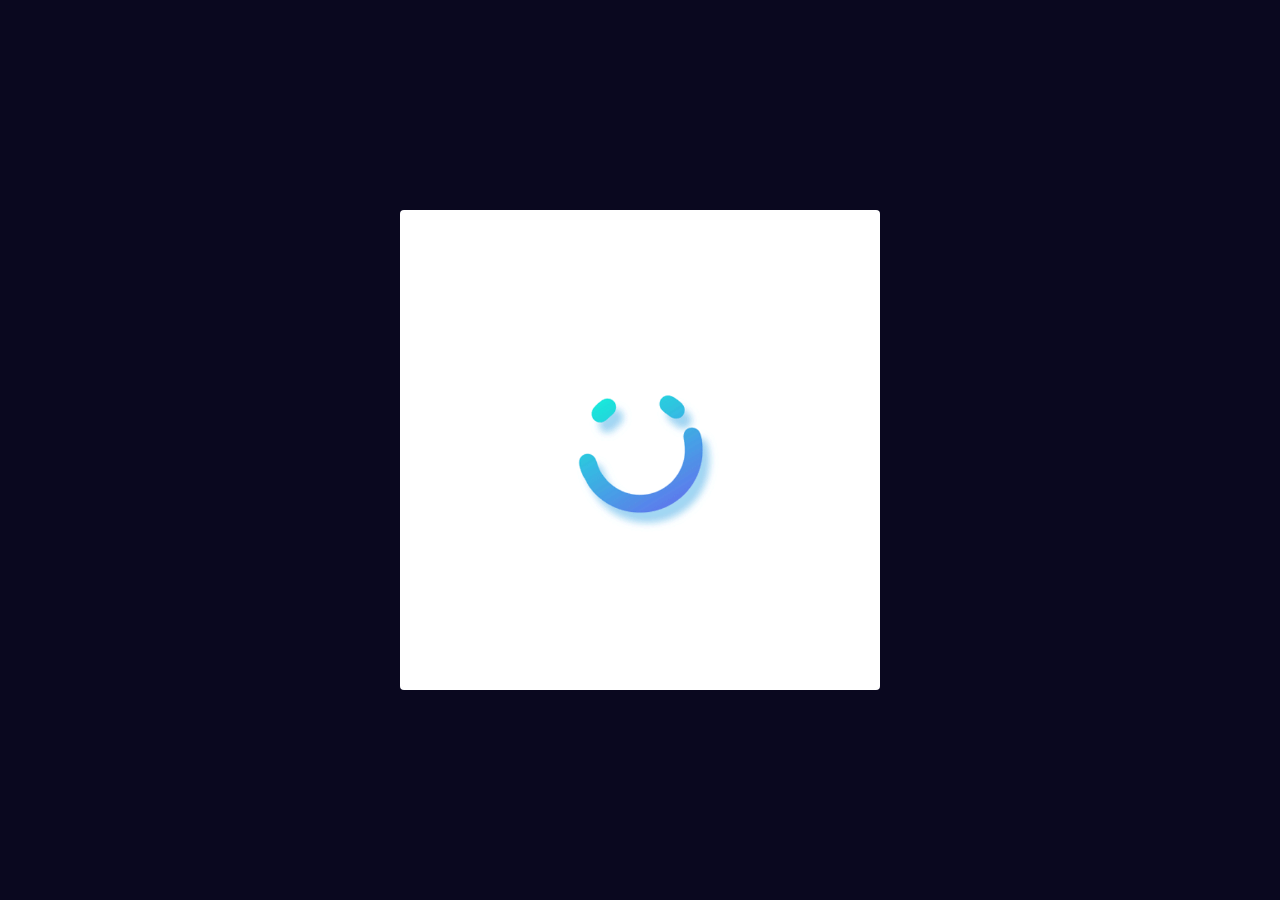
==== first/index.html @ 1fbcc554 "started application development, finished basic functionality" ====
<!DOCTYPE html>
<html lang="ru">
  <head>
    <meta charset="UTF-8"/>
    <meta http-equiv="X-UA-Compatible" content="IE=edge"/>
    <meta name="viewport" content="width=device-width, initial-scale=1.0"/>
    <title>Прогноз погоды</title>

    <link rel="stylesheet" href="css/main.css"/>
    <link href="https://fonts.googleapis.com/css2?family=Montserrat:wght@300;400;500;600;700;800&display=swap" rel="stylesheet">
  </head>
  <body>
    <div id="app">
      <div id="root">
        <img class="loader" src="./img/loader.gif" alt="loader"/>
      </div>

      <div class="popup" id="popup">
        <form action="GET" class="form" id="form">
          <div class="form-group">
            <input
              type="text"
              value=""
              name="city"
              class="form-input"
              id="text-input"
              placeholder="London"
              required
            />
            <input
              type="submit"
              class="form-submit"
              id="submit-button"
              value="OK"
            />
          </div>
        </form>

        <div class="popup-close" id="close">
          <span></span>
        </div>
      </div>
    </div>

    <script src="js/script.js"></script>
  </body>
</html>
---- first/css/main.css ----
body {
   background: #0a081f;
   font-family: "Montserrat", sans-serif;
   font-weight: 500;
   margin: 0;
   padding: 0;
 }
 
 img {
   max-width: 100%;
   height: auto;
 }
 
 #app {
   position: fixed;
   left: 50%;
   top: 50%;
   transform: translate(-50%, -50%);
   width: 480px;
   background: #fff;
   border-radius: 4px;
   overflow: hidden;
   min-height: 480px;
 }
 
 #root {
   height: 100%;
   width: 100%;
 }
 
 .popup {
   position: fixed;
   left: 0;
   top: 0;
   width: 480px;
   transform: translateX(-200%);
   background: #8781c5;
   border-radius: 4px;
   height: 100%;
   display: flex;
   align-items: center;
   justify-content: center;
   transition: transform 0.3s ease-in-out;
   z-index: 9;
 }
 
 .popup.active {
   transform: translateX(0);
 }
 
 .popup-close {
   position: absolute;
   top: 20px;
   right: 15px;
   cursor: pointer;
   width: 22px;
   height: 22px;
 }
 
 .popup-close span {
   display: block;
   margin-top: 10px;
   width: 22px;
   height: 2px;
   background: #fff;
   transform: rotate(45deg);
   position: relative;
 }
 
 .popup-close span:after {
   content: "";
   display: block;
   width: 22px;
   height: 2px;
   background: #fff;
   transform: rotate(-90deg);
   position: absolute;
   top: 0;
   left: 0;
 }
 
 .form {
   width: 100%;
 }
 
 .form-group {
   display: flex;
   padding: 0 15px;
   justify-content: space-between;
 }
 
 .form-input {
   border: none;
   border-bottom: 2px solid #eee;
   color: #fff;
   background: transparent;
   outline: none;
   font-size: 19px;
   width: 75%;
   padding: 5px;
 }
 
 .form-submit {
   background: #000;
   color: #fff;
   width: 18%;
   cursor: pointer;
   border: none;
   border-radius: 8px;
   outline: none;
 }
 
 .form-input::placeholder {
   color: rgb(187, 187, 187);
 }
 
 .loader {
   width: 100%;
   display: flex;
   align-items: center;
   justify-content: center;
   position: absolute;
   top: 50%;
   left: 50%;
   transform: translate(-50%, -50%);
 }
 
 .container::before {
   content: "";
   display: block;
   background: url(../img/figure1.svg) no-repeat center / cover;
   width: 100%;
   height: 52%;
   position: absolute;
   top: 0;
   left: 0;
   z-index: 0;
 }
 
 .container.is-day::before {
   background: url(..img/figure2.svg) no-repeat center / cover;
 }
 
 .top {
   position: relative;
   padding: 18px;
 }
 
 .city-info {
   display: flex;
   justify-content: space-between;
 }
 
 .top-left {
   max-width: 60%;
 }
 
 .city {
   width: max-content;
 }
 
 .city-subtitle {
   font-size: 15px;
   line-height: 18px;
   color: #ffffff;
 }
 
 .city-title {
   background: #8781c5;
   border-radius: 8px;
   font-weight: 700;
   font-size: 35px;
   line-height: 41px;
   color: #ffffff;
   padding: 1px 8px;
   margin-top: 6px;
   cursor: pointer;
   width: max-content;
 }
 
 .city-info {
   margin-top: 28px;
 }
 
 .city-info__subtitle {
   font-size: 13px;
   line-height: 15px;
   color: #ffffff;
 }
 
 .city-info__title {
   font-weight: 500;
   font-size: 53px;
   line-height: 77px;
   color: #ffffff;
 }
 
 .description {
   font-weight: 500;
   font-size: 25px;
   line-height: 36px;
   color: #ffffff;
 }
 
 .top-right {
   text-align: right;
 }
 
 .icon {
   width: 68px;
   height: 68px;
 }
 
 .property {
   width: 50%;
   display: flex;
   align-items: center;
 }
 
 .property-icon {
   width: 30px;
   margin-right: 6px;
 }
 
 .property-info__value {
   font-weight: 700;
   font-size: 16px;
   line-height: 18px;
   color: #000000;
 }
 
 .property-info__description {
   font-weight: 300;
   font-size: 12px;
   line-height: 12px;
   text-transform: uppercase;
   color: #6b6b6b;
   margin-top: 3px;
 }
 
 #properties {
   position: relative;
   z-index: 1;
   padding: 18px;
   margin-top: 32px;
   display: flex;
   flex-wrap: wrap;
   row-gap: 20px;
   justify-content: space-between;
 }
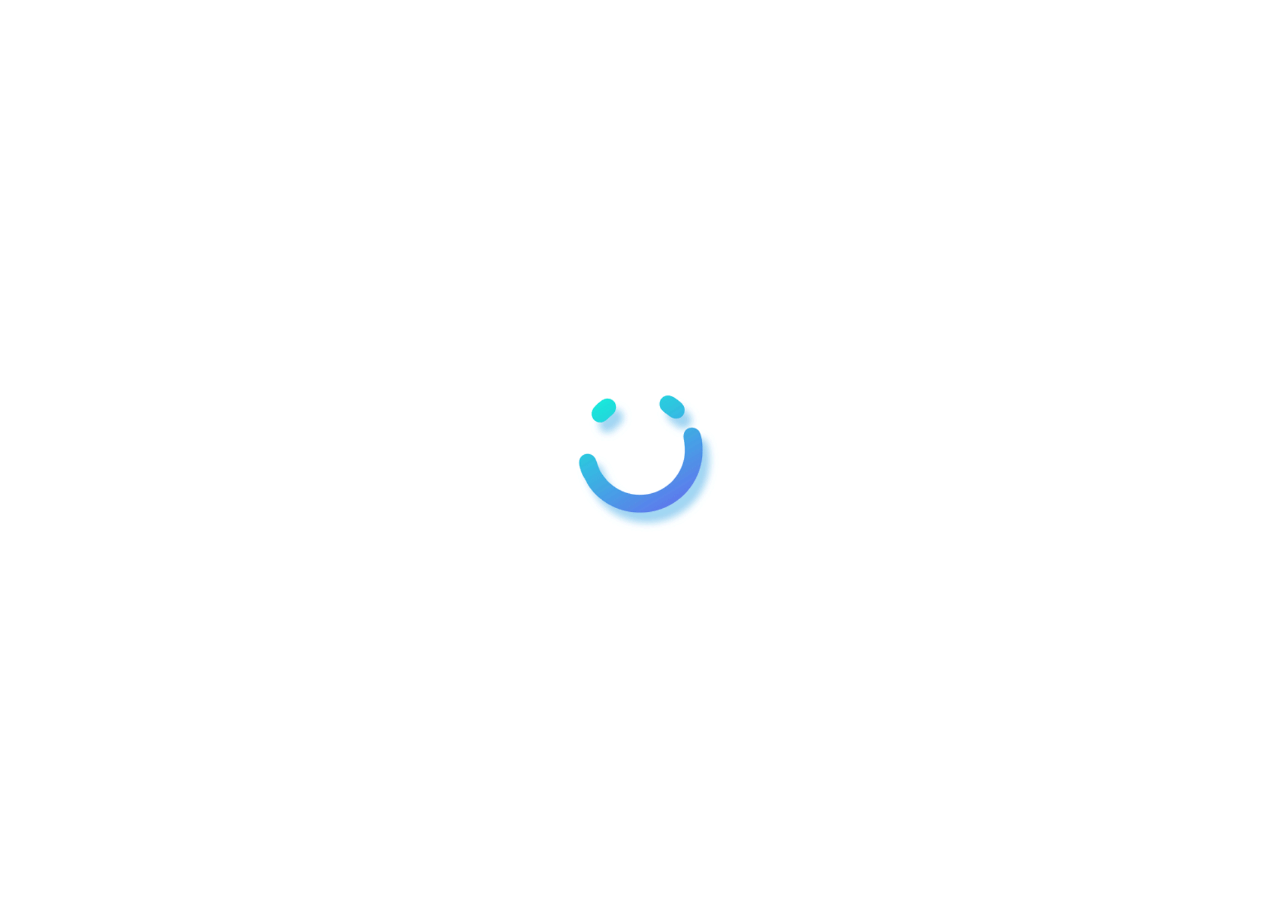
==== commit 0e58d372: "russified the application" ====
--- a/first/index.html
+++ b/first/index.html
@@ -24,7 +24,7 @@
               name="city"
               class="form-input"
               id="text-input"
-              placeholder="London"
+              placeholder="Москва"
               required
             />
             <input
@@ -43,5 +43,6 @@
     </div>
 
     <script src="js/script.js"></script>
+    <script type="text/javascript" src="//translate.google.com/translate_a/element.js?cb=googleTranslateElementInit"></script> <!-- Подключаю Google Translate API -->
   </body>
 </html>
--- a/first/css/main.css
+++ b/first/css/main.css
@@ -1,9 +1,15 @@
 body {
-   background: #0a081f;
+   /* background: #0a081f; */
+   background: url(https://catherineasquithgallery.com/uploads/posts/2021-02/1612728570_24-p-kartinka-goluboi-fon-s-oblakami-25.jpg) no-repeat center top;
    font-family: "Montserrat", sans-serif;
-   font-weight: 500;
+   font-weight: 600;
    margin: 0;
    padding: 0;
+ }
+
+ input, button {
+   font-family: 'Montserrat', sans-serif;
+   font-weight: 600;
  }
  
  img {
@@ -18,7 +24,7 @@
    transform: translate(-50%, -50%);
    width: 480px;
    background: #fff;
-   border-radius: 4px;
+   border-radius: 15px;
    overflow: hidden;
    min-height: 480px;
  }
@@ -34,8 +40,8 @@
    top: 0;
    width: 480px;
    transform: translateX(-200%);
-   background: #8781c5;
-   border-radius: 4px;
+   background: #1641a5;
+   border-radius: 15px;
    height: 100%;
    display: flex;
    align-items: center;
@@ -43,7 +49,7 @@
    transition: transform 0.3s ease-in-out;
    z-index: 9;
  }
- 
+
  .popup.active {
    transform: translateX(0);
  }
@@ -99,9 +105,9 @@
    width: 75%;
    padding: 5px;
  }
- 
+
  .form-submit {
-   background: #000;
+   background: #295cd3;
    color: #fff;
    width: 18%;
    cursor: pointer;
@@ -128,7 +134,7 @@
  .container::before {
    content: "";
    display: block;
-   background: url(../img/figure1.svg) no-repeat center / cover;
+   background: url(../img/bg-1.svg) no-repeat center / cover;
    width: 100%;
    height: 52%;
    position: absolute;
@@ -138,9 +144,9 @@
  }
  
  .container.is-day::before {
-   background: url(..img/figure2.svg) no-repeat center / cover;
- }
- 
+   background: url(../img/bg-2.svg) no-repeat center / cover;
+ }
+
  .top {
    position: relative;
    padding: 18px;
@@ -166,7 +172,7 @@
  }
  
  .city-title {
-   background: #8781c5;
+   background: #295cd3;
    border-radius: 8px;
    font-weight: 700;
    font-size: 35px;
@@ -177,6 +183,10 @@
    cursor: pointer;
    width: max-content;
  }
+
+ .container.is-day .city-title {
+  background: #0f7cf8;
+}
  
  .city-info {
    margin-top: 28px;
@@ -189,14 +199,12 @@
  }
  
  .city-info__title {
-   font-weight: 500;
    font-size: 53px;
    line-height: 77px;
    color: #ffffff;
  }
  
  .description {
-   font-weight: 500;
    font-size: 25px;
    line-height: 36px;
    color: #ffffff;
@@ -212,7 +220,10 @@
  }
  
  .property {
-   width: 50%;
+   margin-bottom: 10px;
+   padding-bottom: 5px;
+   margin-left: 25px;
+   width: 40%;
    display: flex;
    align-items: center;
  }
@@ -230,7 +241,6 @@
  }
  
  .property-info__description {
-   font-weight: 300;
    font-size: 12px;
    line-height: 12px;
    text-transform: uppercase;
